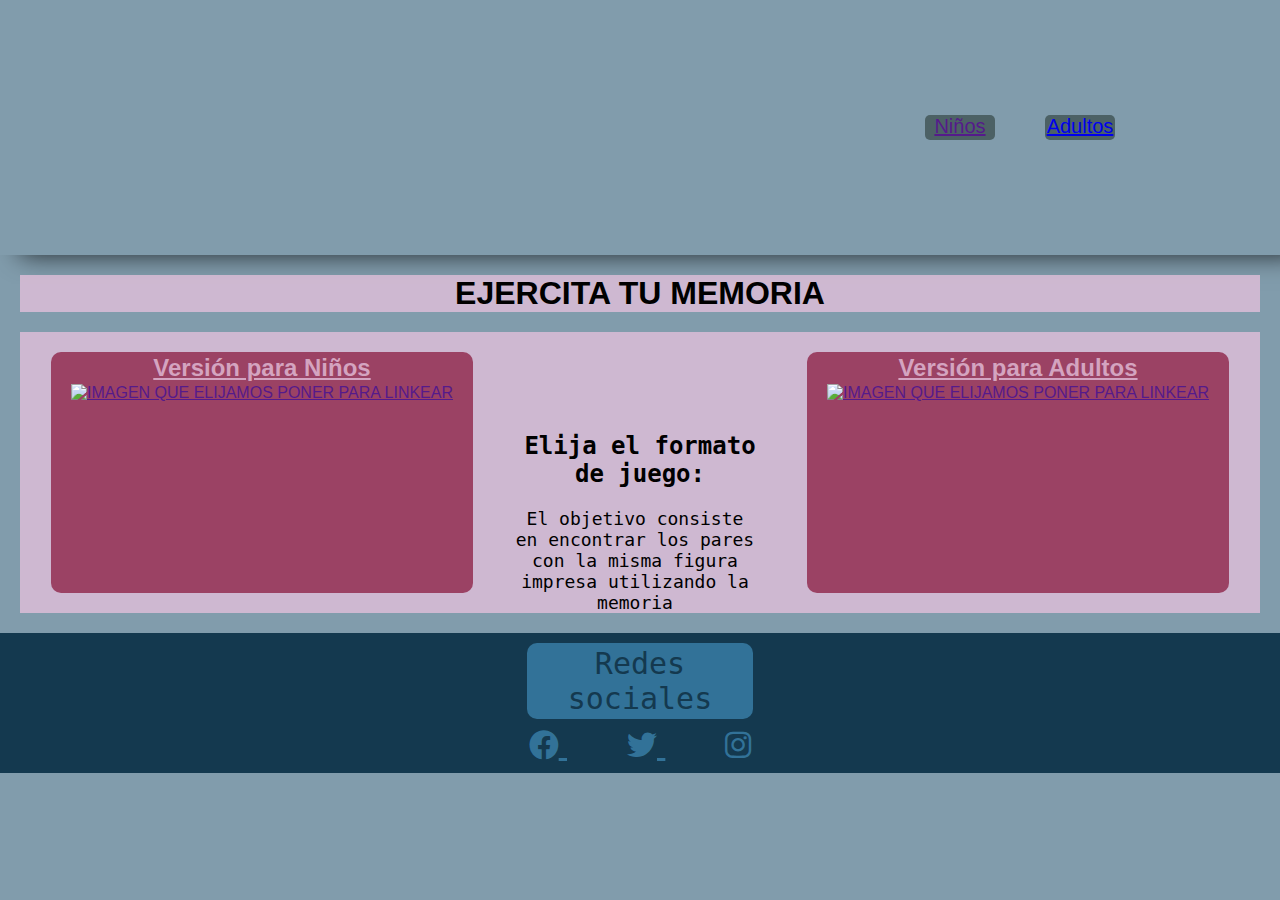
==== poyecto/Home/index.html @ 8ebeb44e "colores footer" ====
<!DOCTYPE html>
<html lang="en">
  <head>
    <meta charset="UTF-8" />
    <meta http-equiv="X-UA-Compatible" content="IE=edge" />
    <meta name="viewport" content="width=device-width, initial-scale=1.0" />
    <title>Juego de cartas</title>
    <link rel="stylesheet" href="https://cdnjs.cloudflare.com/ajax/libs/font-awesome/4.7.0/css/font-awesome.min.css">
    <link rel="stylesheet" href="https://cdnjs.cloudflare.com/ajax/libs/font-awesome/6.0.0-beta3/css/all.min.css">
    <link rel="stylesheet" href="../Game/gameCardsAll.css">
  </head>
  <body>
    <header>   
      <!-- Este topnav es el header del mobile, tipo burger  -->
      <div class="topnav"> 
        <div id="myLinks">
          <a href="" >Niños</a>
          <a href="">Adultos</a>

        </div>
        <a href="javascript:void(0);" class="icon" onclick="myFunction()">
          <i class="fa fa-bars"></i>
        </a>
      </div>
      <!-- Este header es el desktop,(habrá que modificar) -->
      <div class="headerAll">
        <div class="headerLeft">
        </div>
        <div class="headerRight">
          <div class="buttonHeader"><a href="" >Niños</a></div> <!-- falta poner el link de las paginas -->
          <div class="buttonHeader"><a href="./adultGame.html" >Adultos</a></div> <!-- falta poner el link de las paginas -->
        </div>
      </div>
    </header>

    <main>
      <div id="tittleHome"><h1 id="sonTittleHome">EJERCITA TU MEMORIA</h1></div>
      <div id="mainLinkGames">
        <div class="linkGamesCards1">
          <h2>Versión para Niños</h2>
          <a href=""><img src="https://th.bing.com/th/id/R.a13e9191aba172e278066bf90a1d1ddb?rik=uK7rzWYiFT%2bPhg&riu=http%3a%2f%2f38.media.tumblr.com%2f40917676f55db24c23fecbcde1551c83%2ftumblr_n41c9bf3sR1rv6iido1_500.gif&ehk=UHfjZ%2fTeA08jllVdmCpUYcW5CUxBAH01aPFRRXY80%2bc%3d&risl=&pid=ImgRaw&r=0" alt="IMAGEN QUE ELIJAMOS PONER PARA LINKEAR"></a>
        </div>
        <div class="eleccion">
          <h2>Elija el formato de juego:</h2>
          <p>El objetivo consiste en encontrar los pares con la misma figura impresa utilizando la memoria</p>
        </div>
        <div class="linkGamesCards2">
          <h2>Versión para Adultos</h2>
          <a href=""><img src="https://k60.kn3.net/taringa/9/2/A/F/F/4/Nuehal/CB6.gif" alt="IMAGEN QUE ELIJAMOS PONER PARA LINKEAR"></a>
        </div>
        </div>  
      </div>
    </main>

    <footer>
      <div>
        <p>Redes sociales</p>
      </div>
      <div class="icons">
          <a href="">
              <i class="fab fa-facebook"></i>
          </a>
          <a href="">
              <i class="fab fa-twitter"></i>
          </a>
          <a href="">
              <i class="fab fa-instagram"></i>
          </a>
      </div>
    </footer>
    <script src="./topnav.js"></script>
  </body>
</html>
---- poyecto/Game/gameCardsAll.css ----
* {
  box-sizing: border-box;
  margin: 0px;
  font-family: "Gill Sans", "Gill Sans MT", Calibri, "Trebuchet MS", sans-serif;
}

body {
  background: rgb(129, 156, 172);
  font-size: 16px;
}

/* css menú burguer */
.topnav {
  overflow: hidden;
  background-color: rgb(219, 205, 75);
  position: relative;
}

.topnav #myLinks {
  display: none;
}

.topnav a {
  color: white;
  padding: 14px 16px;
  text-decoration: none;
  font-size: 17px;
  display: block;
}

.topnav a.icon {
  background: rgb(20, 57, 79);
  display: block;
  position: absolute;
  right: 20px;
  top: 16px;
  font-size: 2.5em;
  text-decoration: none;
}

.topnav a:hover {
  background-color: rgba(59, 131, 173, 0.781);
  color: black;
}

.active {
  background-color: rgb(20, 57, 79);
  color: white;
}

/* css menu desktop */

.headerAll {
  display: flex;
  justify-content: space-between;
  padding: 80px;
  background: url("https://p4.wallpaperbetter.com/wallpaper/29/770/557/movie-fantastic-four-2015-wallpaper-preview.jpg")center/cover;
  box-shadow: 20px 0 24px rgb(0, 0, 0, 0.75);
}

.headerLeft {
  padding-left: 15px;
}

.imageheaderLeft img{
  width: 250px;
  height: 100px;
  border-radius: 5px;
}

.headerRight {
  display: flex;
  align-content: space-between;
  margin: 10px 60px;
}

.buttonHeader {
  background-color: #4C6165;
  color: rgb(155, 66, 100);
  margin: 25px;
  width: 70px;
  height: 25px;
  display: flex;
  justify-content: center;
  text-align: center;
  border-radius: 5px;
  text-decoration: none ;
  font-size: 20px;
}
/* main */

#tittleHome {
  display: flex;
  justify-content: center;
  margin: 20px;
  background-color: rgba(228, 192, 219, 0.781);
}

#tittleGame {
  display: flex;
  justify-content: center;
  margin:10px 45% 10px;
  padding: 5px 0px;
  border-radius: 15px;
  background-color: rgb(255, 255, 255);
}

.sonTittleGame{
  display: flex;
  border-radius: 20px;
  text-decoration: none;
  font-size: 25px; 
}

.imgBackground{
  background: url("https://www.todofondos.net/wp-content/uploads/wood-wallpaper-wood-background-hd-134649-descargar-fondo-de-pantalla-hd.-imagen-hd-1080p-de-madera.jpg") center/cover;
  margin:30px;
  border-radius: 50px;
  padding-top: 20px ;
}

#mainLinkGames {
  display: flex;
  justify-content: space-around;
  background-color: rgba(228, 192, 219, 0.781);
  margin: 20px;
  text-align: center;
}

.linkGamesCards1{
  margin: 20px;
padding: 0px;
background: rgb(155, 66, 100);
border-radius: 10px;
}

.linkGamesCards2{
margin: 20px; 
padding: 0px;
background: rgb(155, 66, 100);
border-radius: 10px;
}

.linkGamesCards1 a img{
  margin: 0px 20px 20px 20px;
  width: 400px;
  
  
  
}
.linkGamesCards2 a img{
  margin: 0px 20px 20px 20px;
  width: 400px;
  height: 290px;
}

.linkGamesCards1 h2{
  color: rgba(228, 192, 219, 0.781);
text-decoration: underline;
margin: 2px;
}

.linkGamesCards2 h2{
  color: rgba(228, 192, 219, 0.781);
text-decoration: underline;
margin: 2px;
}
.eleccion{
  width: 250px;
  margin-top: 100px;
  text-align: center;
  justify-content: space-around;
}
.eleccion h2{
  margin-bottom: 20px;
  font-family: monospace;
  width: 250px;
  
}

.eleccion p{
  font-size: 18px;
  width: 240px;
  font-family:monospace;
}

#cartas {
  display: grid;
  justify-content: center;
  text-align: center;
  grid-template-columns: repeat(4,1fr);
  padding: 30px 60px;
  
}

.hidden {
  display: none !important;
}

.show {
  display: block !important;
}

.listen img{
  width: 150px;
  height: 170px;
  margin: 10px;
}

.imageCardsAPI {
  display: none;
}

.imageCardsAPI img{
  width: 150px;
  height: 170px;
  margin: 10px;
}

footer {
  padding: 10px;
  min-height: 100px;
  background-color: rgb(20, 57, 79);
}

footer p {
  text-align: center;
  font-size: 30px;
   color: rgb(20, 57, 79);
  font-family: monospace;
  background: rgba(59, 131, 173, 0.781);
  padding: 3px;
  margin: 0 41%;
  border-radius: 10px;
  margin-bottom: 10px;
}
.icons{
  text-align: center;
  font-size: 30px;
}

.icons a{
  justify-content: space-between;
  margin: 0px 30px;
  color: rgba(59, 131, 173, 0.781);
}

@media (max-width: 739.99px) {
  .headerAll {
    display: none;
  }

  .imageCardsAPI img{
    width: 100px;
    height: 100px;
    margin: 10px;
  }

  .listen img{
    width: 100px;
    height: 120px;
    margin: 10px;
  }
}

@media (min-width: 740px) {
  .topnav {
    display: none;
  }
}
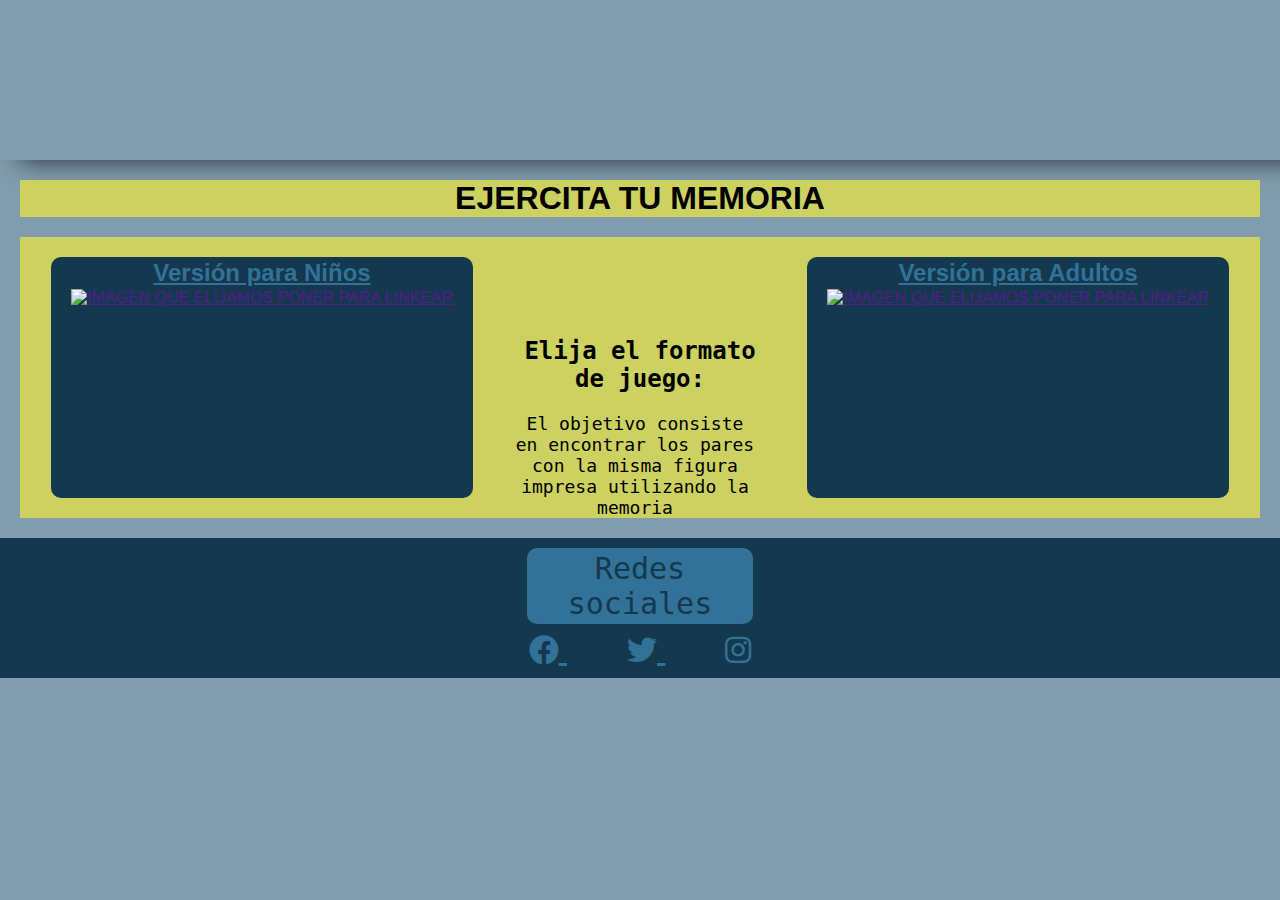
==== commit 92fac1f4: "cma" ====
--- a/poyecto/Home/index.html
+++ b/poyecto/Home/index.html
@@ -24,12 +24,6 @@
       </div>
       <!-- Este header es el desktop,(habrá que modificar) -->
       <div class="headerAll">
-        <div class="headerLeft">
-        </div>
-        <div class="headerRight">
-          <div class="buttonHeader"><a href="" >Niños</a></div> <!-- falta poner el link de las paginas -->
-          <div class="buttonHeader"><a href="./adultGame.html" >Adultos</a></div> <!-- falta poner el link de las paginas -->
-        </div>
       </div>
     </header>
 
--- a/poyecto/Game/gameCardsAll.css
+++ b/poyecto/Game/gameCardsAll.css
@@ -93,7 +93,7 @@
   display: flex;
   justify-content: center;
   margin: 20px;
-  background-color: rgba(228, 192, 219, 0.781);
+  background-color: rgba(226, 224, 76, 0.781);
 }
 
 #tittleGame {
@@ -122,7 +122,7 @@
 #mainLinkGames {
   display: flex;
   justify-content: space-around;
-  background-color: rgba(228, 192, 219, 0.781);
+  background-color: rgba(226, 224, 76, 0.781);
   margin: 20px;
   text-align: center;
 }
@@ -130,14 +130,14 @@
 .linkGamesCards1{
   margin: 20px;
 padding: 0px;
-background: rgb(155, 66, 100);
+background: rgb(20, 57, 79);
 border-radius: 10px;
 }
 
 .linkGamesCards2{
 margin: 20px; 
 padding: 0px;
-background: rgb(155, 66, 100);
+background: rgb(20, 57, 79);
 border-radius: 10px;
 }
 
@@ -155,13 +155,13 @@
 }
 
 .linkGamesCards1 h2{
-  color: rgba(228, 192, 219, 0.781);
+  color: rgba(59, 131, 173, 0.781);
 text-decoration: underline;
 margin: 2px;
 }
 
 .linkGamesCards2 h2{
-  color: rgba(228, 192, 219, 0.781);
+  color: rgba(59, 131, 173, 0.781);
 text-decoration: underline;
 margin: 2px;
 }
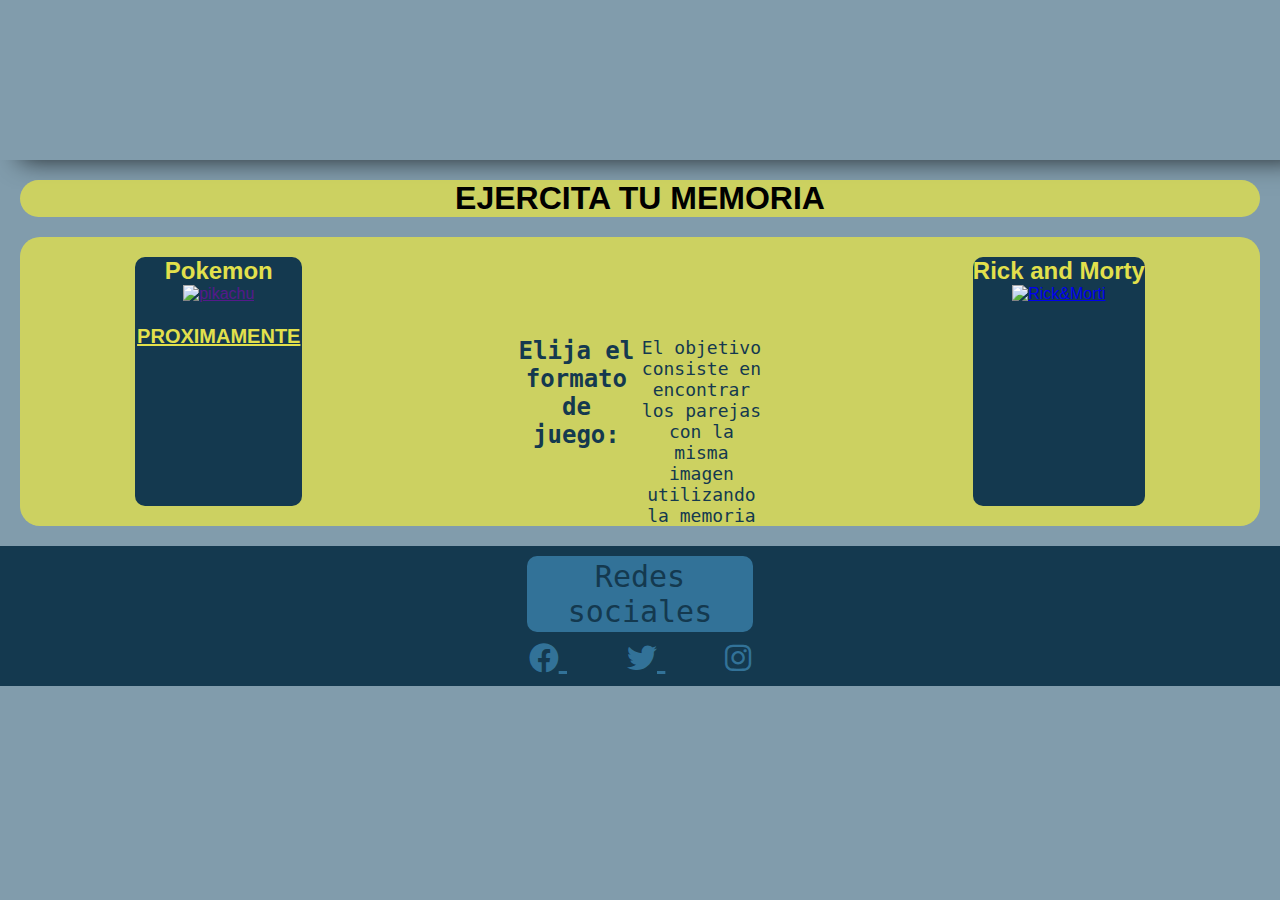
==== commit 19350a02: "cambios estructura adult home mobile" ====
--- a/poyecto/Home/index.html
+++ b/poyecto/Home/index.html
@@ -11,18 +11,6 @@
   </head>
   <body>
     <header>   
-      <!-- Este topnav es el header del mobile, tipo burger  -->
-      <div class="topnav"> 
-        <div id="myLinks">
-          <a href="" >Niños</a>
-          <a href="">Adultos</a>
-
-        </div>
-        <a href="javascript:void(0);" class="icon" onclick="myFunction()">
-          <i class="fa fa-bars"></i>
-        </a>
-      </div>
-      <!-- Este header es el desktop,(habrá que modificar) -->
       <div class="headerAll">
       </div>
     </header>
@@ -30,20 +18,34 @@
     <main>
       <div id="tittleHome"><h1 id="sonTittleHome">EJERCITA TU MEMORIA</h1></div>
       <div id="mainLinkGames">
-        <div class="linkGamesCards1">
-          <h2>Versión para Niños</h2>
-          <a href=""><img src="https://th.bing.com/th/id/R.a13e9191aba172e278066bf90a1d1ddb?rik=uK7rzWYiFT%2bPhg&riu=http%3a%2f%2f38.media.tumblr.com%2f40917676f55db24c23fecbcde1551c83%2ftumblr_n41c9bf3sR1rv6iido1_500.gif&ehk=UHfjZ%2fTeA08jllVdmCpUYcW5CUxBAH01aPFRRXY80%2bc%3d&risl=&pid=ImgRaw&r=0" alt="IMAGEN QUE ELIJAMOS PONER PARA LINKEAR"></a>
+          <div class="linkGamesCards">
+            <h2>Pokemon</h2>
+            <a href=""><img class="two-columns" src="https://th.bing.com/th/id/R.a13e9191aba172e278066bf90a1d1ddb?rik=uK7rzWYiFT%2bPhg&riu=http%3a%2f%2f38.media.tumblr.com%2f40917676f55db24c23fecbcde1551c83%2ftumblr_n41c9bf3sR1rv6iido1_500.gif&ehk=UHfjZ%2fTeA08jllVdmCpUYcW5CUxBAH01aPFRRXY80%2bc%3d&risl=&pid=ImgRaw&r=0" alt="pikachu"></a>
+            <p><strong>PROXIMAMENTE</strong></p>
+          </div>
+          <div class="eleccion">
+            <h2>Elija el formato de juego:</h2>
+            <p>El objetivo consiste en encontrar los parejas con la misma imagen utilizando la memoria</p>
+          </div>
+          <div class="linkGamesCards">
+            <h2>Rick and Morty</h2>
+            <a href="../Game/adultGame.html"><img src="https://k60.kn3.net/taringa/9/2/A/F/F/4/Nuehal/CB6.gif" alt="Rick&Morti"></a>
+          </div>
         </div>
-        <div class="eleccion">
-          <h2>Elija el formato de juego:</h2>
-          <p>El objetivo consiste en encontrar los pares con la misma figura impresa utilizando la memoria</p>
-        </div>
-        <div class="linkGamesCards2">
-          <h2>Versión para Adultos</h2>
-          <a href=""><img src="https://k60.kn3.net/taringa/9/2/A/F/F/4/Nuehal/CB6.gif" alt="IMAGEN QUE ELIJAMOS PONER PARA LINKEAR"></a>
-        </div>
-        </div>  
-      </div>
+        <div id="mainLinkGamesMobile">
+          <div class="eleccionMobile">
+            <h2>Elija el formato de juego:</h2>
+            <p>El objetivo consiste en encontrar los parejas con la misma imagen utilizando la memoria</p>
+          </div>
+          <div class="linkGamesCards">
+            <h2>Pokemon</h2>
+            <a href=""><img class="two-columns" src="https://th.bing.com/th/id/R.a13e9191aba172e278066bf90a1d1ddb?rik=uK7rzWYiFT%2bPhg&riu=http%3a%2f%2f38.media.tumblr.com%2f40917676f55db24c23fecbcde1551c83%2ftumblr_n41c9bf3sR1rv6iido1_500.gif&ehk=UHfjZ%2fTeA08jllVdmCpUYcW5CUxBAH01aPFRRXY80%2bc%3d&risl=&pid=ImgRaw&r=0" alt="pikachu"></a>
+            <p><strong>PROXIMAMENTE</strong></p>
+          </div>
+          <div class="linkGamesCards">
+            <h2>Rick and Morty</h2>
+            <a href="../Game/adultGame.html"><img src="https://k60.kn3.net/taringa/9/2/A/F/F/4/Nuehal/CB6.gif" alt="Rick&Morti"></a>
+          </div>
     </main>
 
     <footer>
--- a/poyecto/Game/gameCardsAll.css
+++ b/poyecto/Game/gameCardsAll.css
@@ -94,6 +94,7 @@
   justify-content: center;
   margin: 20px;
   background-color: rgba(226, 224, 76, 0.781);
+  border-radius: 20px;
 }
 
 #tittleGame {
@@ -125,52 +126,44 @@
   background-color: rgba(226, 224, 76, 0.781);
   margin: 20px;
   text-align: center;
-}
-
-.linkGamesCards1{
+  color: rgb(226, 224, 76);
+  border-radius: 20px;
+}
+
+.linkGamesCards{
   margin: 20px;
 padding: 0px;
 background: rgb(20, 57, 79);
 border-radius: 10px;
 }
 
-.linkGamesCards2{
+.linkGamesCards{
 margin: 20px; 
 padding: 0px;
 background: rgb(20, 57, 79);
 border-radius: 10px;
 }
 
-.linkGamesCards1 a img{
-  margin: 0px 20px 20px 20px;
-  width: 400px;
-  
-  
-  
-}
-.linkGamesCards2 a img{
+.linkGamesCards a img{
   margin: 0px 20px 20px 20px;
   width: 400px;
   height: 290px;
 }
 
-.linkGamesCards1 h2{
-  color: rgba(59, 131, 173, 0.781);
-text-decoration: underline;
-margin: 2px;
-}
-
-.linkGamesCards2 h2{
-  color: rgba(59, 131, 173, 0.781);
-text-decoration: underline;
-margin: 2px;
-}
+.linkGamesCards p{
+  text-decoration: underline;
+  margin: 2px;
+  font-size: 20px;
+}
+
 .eleccion{
   width: 250px;
   margin-top: 100px;
   text-align: center;
   justify-content: space-around;
-}
+  color: rgb(20, 57, 79);
+}
+
 .eleccion h2{
   margin-bottom: 20px;
   font-family: monospace;
@@ -182,6 +175,24 @@
   font-size: 18px;
   width: 240px;
   font-family:monospace;
+}
+
+#mainLinkGamesMobile {
+  display: flex;
+  flex-direction: column;
+  background-color: rgba(226, 224, 76, 0.781);
+  margin: 20px;
+  text-align: center;
+  color: rgb(20, 57, 79);
+  border-radius: 20px;
+}
+
+.eleccion{
+  display: flex;
+  justify-content: center;
+  width: 250px;
+  margin-top: 100px;
+  color: rgb(20, 57, 79);
 }
 
 #cartas {
@@ -246,9 +257,6 @@
 }
 
 @media (max-width: 739.99px) {
-  .headerAll {
-    display: none;
-  }
 
   .imageCardsAPI img{
     width: 100px;
@@ -261,10 +269,14 @@
     height: 120px;
     margin: 10px;
   }
+
+  #mainLinkGames{
+    display: none;
+  }
 }
 
 @media (min-width: 740px) {
-  .topnav {
+  #mainLinkGamesMobile{
     display: none;
   }
 }
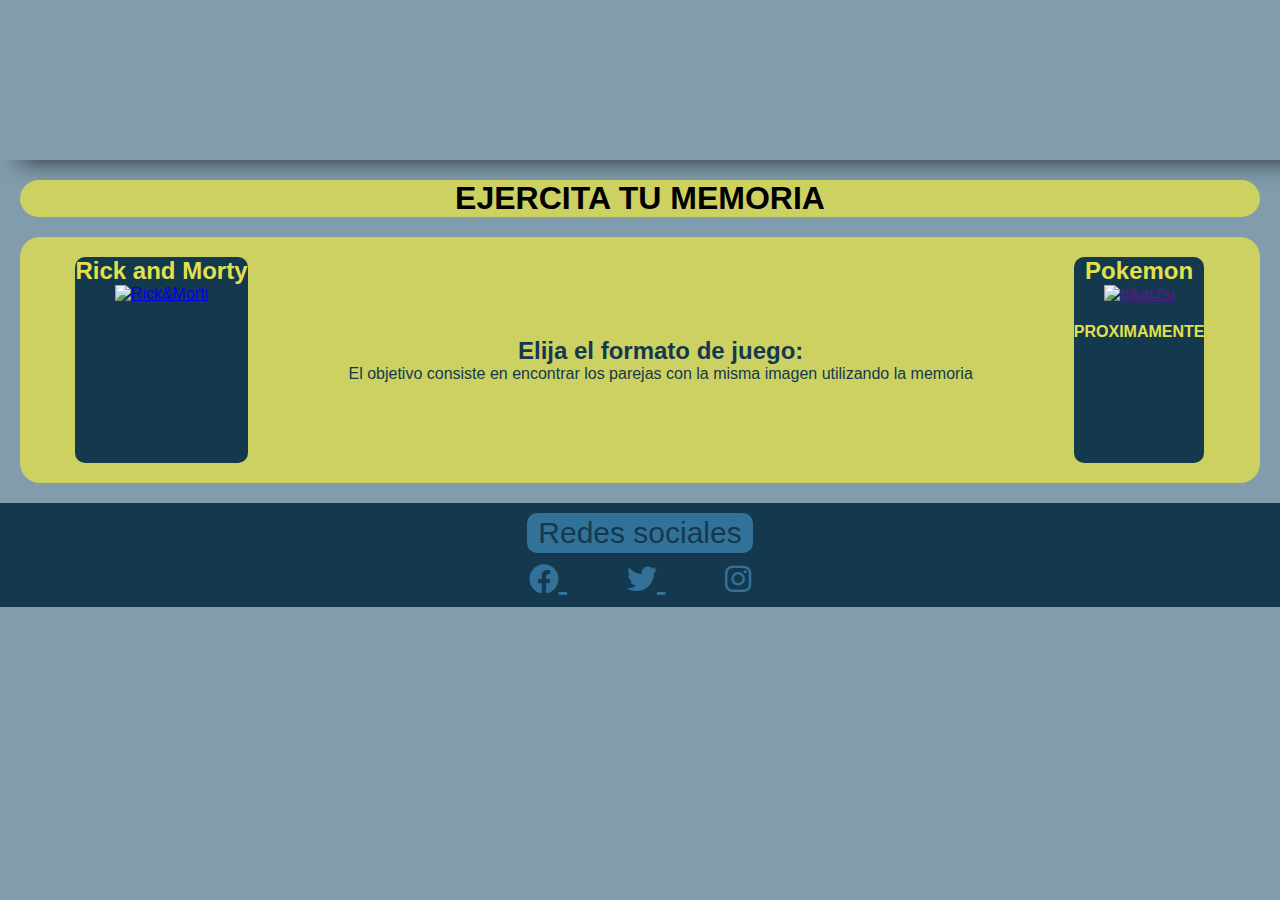
==== commit 8fe98409: "responsive home" ====
--- a/poyecto/Home/index.html
+++ b/poyecto/Home/index.html
@@ -17,39 +17,58 @@
 
     <main>
       <div id="tittleHome"><h1 id="sonTittleHome">EJERCITA TU MEMORIA</h1></div>
+      <div id="mainLinkGamesMaxPixel">
+        <div class="linkGamesCardsMaxPixel">
+          <h2>Rick and Morty</h2>
+          <a href="../Game/adultGame.html"><img src="https://k60.kn3.net/taringa/9/2/A/F/F/4/Nuehal/CB6.gif" alt="Rick&Morti"></a>
+        </div>
+        <div class="electionMaxPixel">
+          <h2>Elija el formato de juego:</h2>
+          <p>El objetivo consiste en encontrar los parejas con la misma imagen utilizando la memoria</p>
+        </div>
+        <div class="linkGamesCardsMaxPixel">
+          <h2>Pokemon</h2>
+          <a href=""><img class="two-columns" src="https://th.bing.com/th/id/R.a13e9191aba172e278066bf90a1d1ddb?rik=uK7rzWYiFT%2bPhg&riu=http%3a%2f%2f38.media.tumblr.com%2f40917676f55db24c23fecbcde1551c83%2ftumblr_n41c9bf3sR1rv6iido1_500.gif&ehk=UHfjZ%2fTeA08jllVdmCpUYcW5CUxBAH01aPFRRXY80%2bc%3d&risl=&pid=ImgRaw&r=0" alt="pikachu"></a>
+          <p><strong>PROXIMAMENTE</strong></p>
+        </div>
+      </div>
       <div id="mainLinkGames">
-          <div class="linkGamesCards">
-            <h2>Pokemon</h2>
-            <a href=""><img class="two-columns" src="https://th.bing.com/th/id/R.a13e9191aba172e278066bf90a1d1ddb?rik=uK7rzWYiFT%2bPhg&riu=http%3a%2f%2f38.media.tumblr.com%2f40917676f55db24c23fecbcde1551c83%2ftumblr_n41c9bf3sR1rv6iido1_500.gif&ehk=UHfjZ%2fTeA08jllVdmCpUYcW5CUxBAH01aPFRRXY80%2bc%3d&risl=&pid=ImgRaw&r=0" alt="pikachu"></a>
-            <p><strong>PROXIMAMENTE</strong></p>
-          </div>
-          <div class="eleccion">
-            <h2>Elija el formato de juego:</h2>
-            <p>El objetivo consiste en encontrar los parejas con la misma imagen utilizando la memoria</p>
-          </div>
-          <div class="linkGamesCards">
-            <h2>Rick and Morty</h2>
-            <a href="../Game/adultGame.html"><img src="https://k60.kn3.net/taringa/9/2/A/F/F/4/Nuehal/CB6.gif" alt="Rick&Morti"></a>
-          </div>
+        <div class="linkGamesCards">
+          <h2>Rick and Morty</h2>
+          <a href="../Game/adultGame.html"><img src="https://k60.kn3.net/taringa/9/2/A/F/F/4/Nuehal/CB6.gif" alt="Rick&Morti"></a>
         </div>
-        <div id="mainLinkGamesMobile">
-          <div class="eleccionMobile">
-            <h2>Elija el formato de juego:</h2>
-            <p>El objetivo consiste en encontrar los parejas con la misma imagen utilizando la memoria</p>
-          </div>
-          <div class="linkGamesCards">
-            <h2>Pokemon</h2>
-            <a href=""><img class="two-columns" src="https://th.bing.com/th/id/R.a13e9191aba172e278066bf90a1d1ddb?rik=uK7rzWYiFT%2bPhg&riu=http%3a%2f%2f38.media.tumblr.com%2f40917676f55db24c23fecbcde1551c83%2ftumblr_n41c9bf3sR1rv6iido1_500.gif&ehk=UHfjZ%2fTeA08jllVdmCpUYcW5CUxBAH01aPFRRXY80%2bc%3d&risl=&pid=ImgRaw&r=0" alt="pikachu"></a>
-            <p><strong>PROXIMAMENTE</strong></p>
-          </div>
-          <div class="linkGamesCards">
-            <h2>Rick and Morty</h2>
-            <a href="../Game/adultGame.html"><img src="https://k60.kn3.net/taringa/9/2/A/F/F/4/Nuehal/CB6.gif" alt="Rick&Morti"></a>
-          </div>
+        <div class="election">
+          <h2>Elija el formato de juego:</h2>
+          <p>El objetivo consiste en encontrar los parejas con la misma imagen utilizando la memoria</p>
+        </div>
+        <div class="linkGamesCards">
+          <h2>Pokemon</h2>
+          <a href=""><img class="two-columns" src="https://th.bing.com/th/id/R.a13e9191aba172e278066bf90a1d1ddb?rik=uK7rzWYiFT%2bPhg&riu=http%3a%2f%2f38.media.tumblr.com%2f40917676f55db24c23fecbcde1551c83%2ftumblr_n41c9bf3sR1rv6iido1_500.gif&ehk=UHfjZ%2fTeA08jllVdmCpUYcW5CUxBAH01aPFRRXY80%2bc%3d&risl=&pid=ImgRaw&r=0" alt="pikachu"></a>
+          <p><strong>PROXIMAMENTE</strong></p>
+        </div>
+      </div>
+      <div id="mainLinkGamesMobile">
+        <div class="electionMobile">
+          <h2 class="titleElectionMobile">Elija el formato de juego:</h2>
+          <p class="parrafElectionMobile">El objetivo consiste en encontrar los parejas con la misma imagen utilizando la memoria</p>
+        </div>
+        <div class="linkGamesCardsMobile">
+          <h2>Rick and Morty</h2>
+          <a href="../Game/adultGame.html"><img src="https://k60.kn3.net/taringa/9/2/A/F/F/4/Nuehal/CB6.gif" alt="Rick&Morti"></a>
+        </div>
+        <div class="linkGamesCardsMobile">
+          <h2>Pokemon</h2>
+          <a href=""><img class="two-columns" src="https://th.bing.com/th/id/R.a13e9191aba172e278066bf90a1d1ddb?rik=uK7rzWYiFT%2bPhg&riu=http%3a%2f%2f38.media.tumblr.com%2f40917676f55db24c23fecbcde1551c83%2ftumblr_n41c9bf3sR1rv6iido1_500.gif&ehk=UHfjZ%2fTeA08jllVdmCpUYcW5CUxBAH01aPFRRXY80%2bc%3d&risl=&pid=ImgRaw&r=0" alt="pikachu"></a>
+          <p><strong>PROXIMAMENTE</strong></p>
+        </div>
+      </div>
     </main>
 
     <footer>
-      <div>
+      <div class="parrafFooterMobile">
+        <p>Redes sociales</p>
+      </div>
+      <div class="parrafFooterDesktop">
         <p>Redes sociales</p>
       </div>
       <div class="icons">
--- a/poyecto/Game/gameCardsAll.css
+++ b/poyecto/Game/gameCardsAll.css
@@ -120,7 +120,7 @@
   padding-top: 20px ;
 }
 
-#mainLinkGames {
+#mainLinkGamesMaxPixel {
   display: flex;
   justify-content: space-around;
   background-color: rgba(226, 224, 76, 0.781);
@@ -130,69 +130,105 @@
   border-radius: 20px;
 }
 
+.linkGamesCardsMaxPixel{
+  margin: 20px; 
+  padding: 0px;
+  background: rgb(20, 57, 79);
+  border-radius: 10px;
+}
+
+.linkGamesCardsMaxPixel a img{
+  margin: 0px 20px 20px 20px;
+  width: 400px;
+  height: 290px;
+}
+
+.electionMaxPixel{
+  display: flex;
+  flex-direction: column;
+  align-items: center;
+  color: rgb(20, 57, 79);
+  padding: 100px 10px;
+}
+
+#mainLinkGames {
+  display: flex;
+  justify-content: space-around;
+  background-color: rgba(226, 224, 76, 0.781);
+  margin: 20px;
+  text-align: center;
+  color: rgb(226, 224, 76);
+  border-radius: 20px;
+}
+
 .linkGamesCards{
   margin: 20px;
-padding: 0px;
-background: rgb(20, 57, 79);
-border-radius: 10px;
-}
-
-.linkGamesCards{
+  padding: 0px;
+  background: rgb(20, 57, 79);
+  border-radius: 10px;
+}
+
+.linkGamesCards a img{
+  margin: 0px 20px 20px 20px;
+  width: 300px;
+  height: 190px;
+}
+
+.linkGamesCards p{
+  text-decoration: underline;
+  margin: 2px;
+  font-size: 20px;
+}
+
+.election{
+  width: 250px;
+  margin-top: 100px;
+  text-align: center;
+  justify-content: space-around;
+  color: rgb(20, 57, 79);
+}
+
+.eleccion h2{
+  margin-bottom: 20px;
+  font-family: monospace;
+  width: 250px;
+}
+
+.eleccion p{
+  font-size: 18px;
+  width: 240px;
+  font-family:monospace;
+}
+
+#mainLinkGamesMobile {
+  display: flex;
+  flex-direction: column;
+  background-color: rgba(226, 224, 76, 0.781);
+  margin: 20px;
+  text-align: center;
+  color: rgb(226, 224, 76);
+  border-radius: 20px;
+}
+
+.linkGamesCardsMobile{
 margin: 20px; 
 padding: 0px;
 background: rgb(20, 57, 79);
 border-radius: 10px;
 }
 
-.linkGamesCards a img{
+.linkGamesCardsMobile a img{
   margin: 0px 20px 20px 20px;
   width: 400px;
   height: 290px;
 }
 
-.linkGamesCards p{
-  text-decoration: underline;
-  margin: 2px;
-  font-size: 20px;
-}
-
-.eleccion{
-  width: 250px;
-  margin-top: 100px;
-  text-align: center;
-  justify-content: space-around;
+.electionMobile{
+  display: flex;
+  flex-direction: column;
+  align-items: center;
   color: rgb(20, 57, 79);
-}
-
-.eleccion h2{
-  margin-bottom: 20px;
-  font-family: monospace;
-  width: 250px;
-  
-}
-
-.eleccion p{
-  font-size: 18px;
-  width: 240px;
-  font-family:monospace;
-}
-
-#mainLinkGamesMobile {
-  display: flex;
-  flex-direction: column;
-  background-color: rgba(226, 224, 76, 0.781);
-  margin: 20px;
-  text-align: center;
-  color: rgb(20, 57, 79);
-  border-radius: 20px;
-}
-
-.eleccion{
-  display: flex;
-  justify-content: center;
-  width: 250px;
-  margin-top: 100px;
-  color: rgb(20, 57, 79);
+  padding: 50px 80px 20px 80px;
 }
 
 #cartas {
@@ -234,7 +270,7 @@
   background-color: rgb(20, 57, 79);
 }
 
-footer p {
+.parrafFooterDesktop {
   text-align: center;
   font-size: 30px;
    color: rgb(20, 57, 79);
@@ -245,6 +281,18 @@
   border-radius: 10px;
   margin-bottom: 10px;
 }
+
+.parrafFooterMobile {
+  text-align: center;
+  font-size: 25px;
+  color: rgb(20, 57, 79);
+  background: rgba(59, 131, 173, 0.781);
+  padding: 3px;
+  margin: 0 41%;
+  border-radius: 10px;
+  margin-bottom: 10px;
+}
+
 .icons{
   text-align: center;
   font-size: 30px;
@@ -256,7 +304,7 @@
   color: rgba(59, 131, 173, 0.781);
 }
 
-@media (max-width: 739.99px) {
+@media (max-width: 919.99px) {
 
   .imageCardsAPI img{
     width: 100px;
@@ -273,12 +321,44 @@
   #mainLinkGames{
     display: none;
   }
-}
-
-@media (min-width: 740px) {
+
+  .parrafFooterDesktop {
+    display: none;
+  }
+
+  #mainLinkGamesMaxPixel{
+    display: none;
+  }
+
+}
+
+@media (min-width: 920px) and (max-width: 1145.99px) {
   #mainLinkGamesMobile{
     display: none;
   }
-}
-
-
+
+  .parrafFooterMobile {
+    display: none;
+  }
+
+  #mainLinkGamesMaxPixel{
+    display: none;
+  }
+}
+
+@media (min-width: 1146px) {
+  #mainLinkGamesMobile{
+    display: none;
+  }
+
+  .parrafFooterMobile {
+    display: none;
+  }
+
+  #mainLinkGames{
+    display: none;
+  }
+
+}
+
+
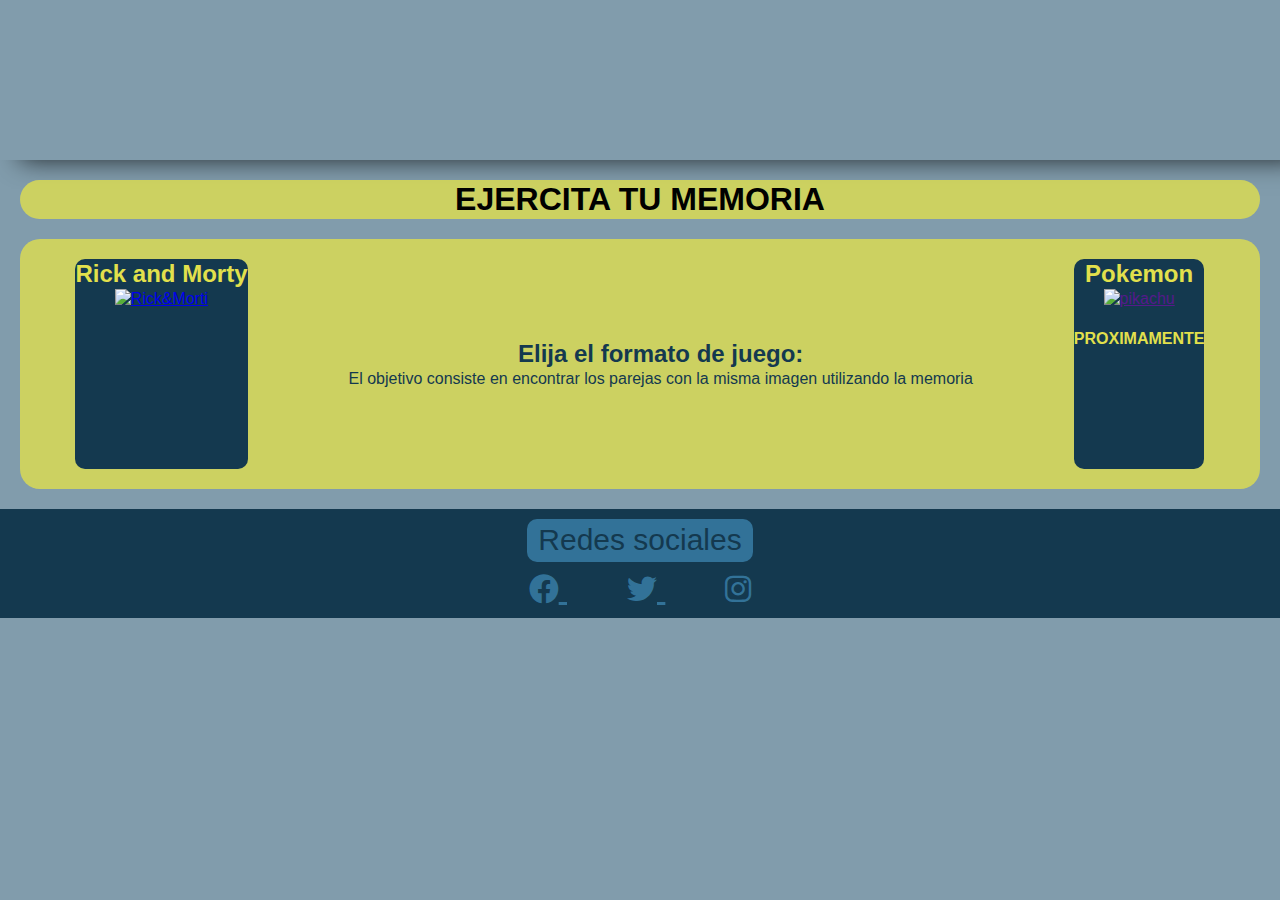
==== commit 4fdec30b: "delete coment" ====
--- a/poyecto/Home/index.html
+++ b/poyecto/Home/index.html
@@ -16,7 +16,7 @@
     </header>
 
     <main>
-      <div id="tittleHome"><h1 id="sonTittleHome">EJERCITA TU MEMORIA</h1></div>
+      <div id="tittleMainHome"><h1 id="sonTittleHome">EJERCITA TU MEMORIA</h1></div>
       <div id="mainLinkGamesMaxPixel">
         <div class="linkGamesCardsMaxPixel">
           <h2>Rick and Morty</h2>
--- a/poyecto/Game/gameCardsAll.css
+++ b/poyecto/Game/gameCardsAll.css
@@ -76,8 +76,8 @@
 
 .buttonHeader {
   background-color: #4C6165;
-  color: rgb(155, 66, 100);
-  margin: 25px;
+  color: rgb(34, 17, 97);
+  margin-bottom: 20px;
   width: 70px;
   height: 25px;
   display: flex;
@@ -89,7 +89,7 @@
 }
 /* main */
 
-#tittleHome {
+#tittleMainHome {
   display: flex;
   justify-content: center;
   margin: 20px;
@@ -97,27 +97,44 @@
   border-radius: 20px;
 }
 
-#tittleGame {
-  display: flex;
-  justify-content: center;
-  margin:10px 45% 10px;
+#padreButton {
+  display: flex;
+  justify-content: space-around;
   padding: 5px 0px;
   border-radius: 15px;
-  background-color: rgb(255, 255, 255);
-}
-
-.sonTittleGame{
-  display: flex;
+}
+
+.tittleHome {
+  display: flex;
+  justify-content: center;;
+  margin: 20px;
+  background-color: white;
+  border-radius: 20px;
+  font-size: 25px;
+  margin-right: 350px;
+  margin-top: 50px;
+  width: 150px;
+  height: 30px;
+  text-decoration: none;
+}
+
+.tittleGame{
+  display: flex;
+  justify-content: center;
   border-radius: 20px;
   text-decoration: none;
   font-size: 25px; 
+  background-color: aliceblue;
+  margin-left: 380px;
+  margin-top: 50px;
+  width: 155px;
+  height: 30px;
 }
 
 .imgBackground{
   background: url("https://www.todofondos.net/wp-content/uploads/wood-wallpaper-wood-background-hd-134649-descargar-fondo-de-pantalla-hd.-imagen-hd-1080p-de-madera.jpg") center/cover;
   margin:30px;
   border-radius: 50px;
-  padding-top: 20px ;
 }
 
 #mainLinkGamesMaxPixel {
@@ -237,7 +254,7 @@
   text-align: center;
   grid-template-columns: repeat(4,1fr);
   padding: 30px 60px;
-  
+  margin: 0px 50px;
 }
 
 .hidden {
@@ -304,6 +321,50 @@
   color: rgba(59, 131, 173, 0.781);
 }
 
+/* Baraja a la mesa */
+
+@keyframes repartir {
+  0% {
+    transform: translate(-1000px, -150px) rotate(0deg);
+    box-shadow: 0 10px 10px 0 rgba(0, 0, 0, 0.2);
+  }
+  80% {
+    box-shadow: 0 10px 10px 0 rgba(0, 0, 0, 0.2);
+  }
+}
+
+#cartas {
+    animation-name: repartir;
+    animation-duration: 1s;
+    animation-timing-function: ease-out;
+    animation-iteration-count: 1;
+    animation-direction: alternate;
+    animation-fill-mode: both;
+    animation-fill-mode: backwards;
+}
+
+
+#cartas:nth-of-type(1) {
+    animation-delay: 0s;
+}
+
+#cartas:nth-of-type(2) {
+    animation-delay: 0.3s;
+}
+
+#cartas:nth-of-type(3) {
+    animation-delay: 0.5s;
+}
+
+#cartas:nth-of-type(4) {
+    animation-delay: 0.8s;
+}
+
+html {
+  font: .625em/1.231 sans-serif;
+}
+
+/* ^^^^^ Baraja a la mesa ^^^^^^ */
 @media (max-width: 919.99px) {
 
   .imageCardsAPI img{
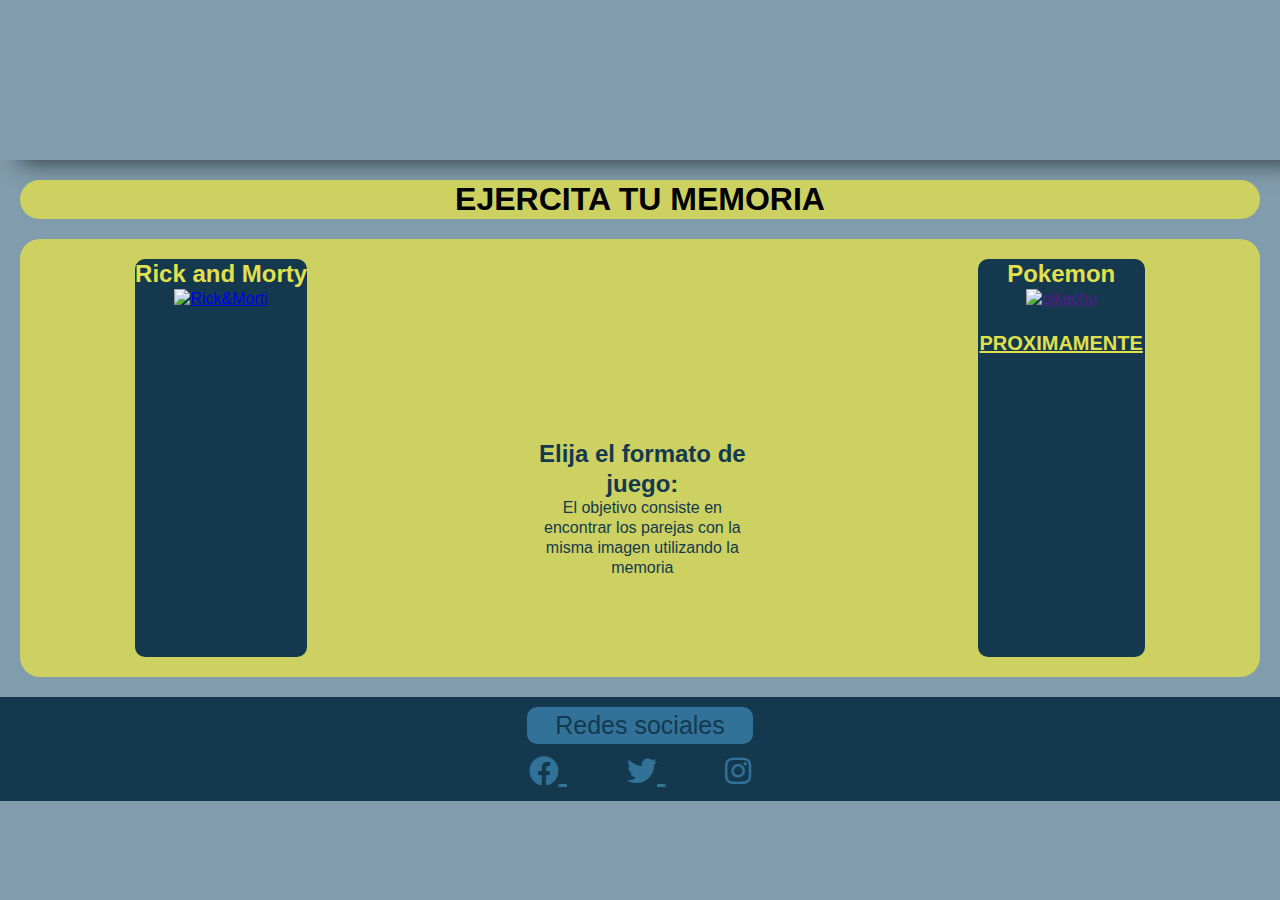
==== commit 627f8f43: "cambios básicos para no duplicar código CSS y gif Pikachu, no funcionaba" ====
--- a/poyecto/Home/index.html
+++ b/poyecto/Home/index.html
@@ -14,24 +14,8 @@
       <div class="headerAll">
       </div>
     </header>
-
     <main>
       <div id="tittleMainHome"><h1 id="sonTittleHome">EJERCITA TU MEMORIA</h1></div>
-      <div id="mainLinkGamesMaxPixel">
-        <div class="linkGamesCardsMaxPixel">
-          <h2>Rick and Morty</h2>
-          <a href="../Game/adultGame.html"><img src="https://k60.kn3.net/taringa/9/2/A/F/F/4/Nuehal/CB6.gif" alt="Rick&Morti"></a>
-        </div>
-        <div class="electionMaxPixel">
-          <h2>Elija el formato de juego:</h2>
-          <p>El objetivo consiste en encontrar los parejas con la misma imagen utilizando la memoria</p>
-        </div>
-        <div class="linkGamesCardsMaxPixel">
-          <h2>Pokemon</h2>
-          <a href=""><img class="two-columns" src="https://th.bing.com/th/id/R.a13e9191aba172e278066bf90a1d1ddb?rik=uK7rzWYiFT%2bPhg&riu=http%3a%2f%2f38.media.tumblr.com%2f40917676f55db24c23fecbcde1551c83%2ftumblr_n41c9bf3sR1rv6iido1_500.gif&ehk=UHfjZ%2fTeA08jllVdmCpUYcW5CUxBAH01aPFRRXY80%2bc%3d&risl=&pid=ImgRaw&r=0" alt="pikachu"></a>
-          <p><strong>PROXIMAMENTE</strong></p>
-        </div>
-      </div>
       <div id="mainLinkGames">
         <div class="linkGamesCards">
           <h2>Rick and Morty</h2>
@@ -43,32 +27,13 @@
         </div>
         <div class="linkGamesCards">
           <h2>Pokemon</h2>
-          <a href=""><img class="two-columns" src="https://th.bing.com/th/id/R.a13e9191aba172e278066bf90a1d1ddb?rik=uK7rzWYiFT%2bPhg&riu=http%3a%2f%2f38.media.tumblr.com%2f40917676f55db24c23fecbcde1551c83%2ftumblr_n41c9bf3sR1rv6iido1_500.gif&ehk=UHfjZ%2fTeA08jllVdmCpUYcW5CUxBAH01aPFRRXY80%2bc%3d&risl=&pid=ImgRaw&r=0" alt="pikachu"></a>
-          <p><strong>PROXIMAMENTE</strong></p>
-        </div>
-      </div>
-      <div id="mainLinkGamesMobile">
-        <div class="electionMobile">
-          <h2 class="titleElectionMobile">Elija el formato de juego:</h2>
-          <p class="parrafElectionMobile">El objetivo consiste en encontrar los parejas con la misma imagen utilizando la memoria</p>
-        </div>
-        <div class="linkGamesCardsMobile">
-          <h2>Rick and Morty</h2>
-          <a href="../Game/adultGame.html"><img src="https://k60.kn3.net/taringa/9/2/A/F/F/4/Nuehal/CB6.gif" alt="Rick&Morti"></a>
-        </div>
-        <div class="linkGamesCardsMobile">
-          <h2>Pokemon</h2>
-          <a href=""><img class="two-columns" src="https://th.bing.com/th/id/R.a13e9191aba172e278066bf90a1d1ddb?rik=uK7rzWYiFT%2bPhg&riu=http%3a%2f%2f38.media.tumblr.com%2f40917676f55db24c23fecbcde1551c83%2ftumblr_n41c9bf3sR1rv6iido1_500.gif&ehk=UHfjZ%2fTeA08jllVdmCpUYcW5CUxBAH01aPFRRXY80%2bc%3d&risl=&pid=ImgRaw&r=0" alt="pikachu"></a>
+          <a href=""><img class="two-columns" src="https://c.tenor.com/hdDOeKyj2oUAAAAd/pikachu-cute.gif" alt="pikachu"></a>
           <p><strong>PROXIMAMENTE</strong></p>
         </div>
       </div>
     </main>
-
     <footer>
-      <div class="parrafFooterMobile">
-        <p>Redes sociales</p>
-      </div>
-      <div class="parrafFooterDesktop">
+      <div class="parrafFooter">
         <p>Redes sociales</p>
       </div>
       <div class="icons">
--- a/poyecto/Game/gameCardsAll.css
+++ b/poyecto/Game/gameCardsAll.css
@@ -54,7 +54,7 @@
   display: flex;
   justify-content: space-between;
   padding: 80px;
-  background: url("https://p4.wallpaperbetter.com/wallpaper/29/770/557/movie-fantastic-four-2015-wallpaper-preview.jpg")center/cover;
+  background: url("https://p4.wallpaperbetter.com/wallpaper/29/770/557/movie-fantastic-four-2015-wallpaper-preview.jpg") center/cover;
   box-shadow: 20px 0 24px rgb(0, 0, 0, 0.75);
 }
 
@@ -137,35 +137,15 @@
   border-radius: 50px;
 }
 
-#mainLinkGamesMaxPixel {
-  display: flex;
-  justify-content: space-around;
-  background-color: rgba(226, 224, 76, 0.781);
-  margin: 20px;
-  text-align: center;
-  color: rgb(226, 224, 76);
-  border-radius: 20px;
-}
-
-.linkGamesCardsMaxPixel{
-  margin: 20px; 
-  padding: 0px;
-  background: rgb(20, 57, 79);
-  border-radius: 10px;
-}
-
-.linkGamesCardsMaxPixel a img{
-  margin: 0px 20px 20px 20px;
-  width: 400px;
-  height: 290px;
-}
-
-.electionMaxPixel{
+.election{
   display: flex;
   flex-direction: column;
   align-items: center;
   color: rgb(20, 57, 79);
-  padding: 100px 10px;
+  padding: 50px 80px 20px 80px;
+  width: 250px;
+  margin-top: 100px;
+  text-align: center;
 }
 
 #mainLinkGames {
@@ -197,13 +177,6 @@
   font-size: 20px;
 }
 
-.election{
-  width: 250px;
-  margin-top: 100px;
-  text-align: center;
-  justify-content: space-around;
-  color: rgb(20, 57, 79);
-}
 
 .eleccion h2{
   margin-bottom: 20px;
@@ -217,36 +190,6 @@
   font-family:monospace;
 }
 
-#mainLinkGamesMobile {
-  display: flex;
-  flex-direction: column;
-  background-color: rgba(226, 224, 76, 0.781);
-  margin: 20px;
-  text-align: center;
-  color: rgb(226, 224, 76);
-  border-radius: 20px;
-}
-
-.linkGamesCardsMobile{
-margin: 20px; 
-padding: 0px;
-background: rgb(20, 57, 79);
-border-radius: 10px;
-}
-
-.linkGamesCardsMobile a img{
-  margin: 0px 20px 20px 20px;
-  width: 400px;
-  height: 290px;
-}
-
-.electionMobile{
-  display: flex;
-  flex-direction: column;
-  align-items: center;
-  color: rgb(20, 57, 79);
-  padding: 50px 80px 20px 80px;
-}
 
 #cartas {
   display: grid;
@@ -287,20 +230,20 @@
   background-color: rgb(20, 57, 79);
 }
 
-.parrafFooterDesktop {
+.icons{
   text-align: center;
   font-size: 30px;
-   color: rgb(20, 57, 79);
+}
+
+.icons a{
+  justify-content: space-between;
+  margin: 0px 30px;
+  color: rgba(59, 131, 173, 0.781);
+}
+
+.parrafFooter {
+  text-align: center;
   font-family: monospace;
-  background: rgba(59, 131, 173, 0.781);
-  padding: 3px;
-  margin: 0 41%;
-  border-radius: 10px;
-  margin-bottom: 10px;
-}
-
-.parrafFooterMobile {
-  text-align: center;
   font-size: 25px;
   color: rgb(20, 57, 79);
   background: rgba(59, 131, 173, 0.781);
@@ -308,17 +251,6 @@
   margin: 0 41%;
   border-radius: 10px;
   margin-bottom: 10px;
-}
-
-.icons{
-  text-align: center;
-  font-size: 30px;
-}
-
-.icons a{
-  justify-content: space-between;
-  margin: 0px 30px;
-  color: rgba(59, 131, 173, 0.781);
 }
 
 /* Baraja a la mesa */
@@ -366,7 +298,7 @@
 
 /* ^^^^^ Baraja a la mesa ^^^^^^ */
 @media (max-width: 919.99px) {
-
+  /* YA ESTABA ANTES DEL CAMBIO*/
   .imageCardsAPI img{
     width: 100px;
     height: 100px;
@@ -379,47 +311,33 @@
     margin: 10px;
   }
 
-  #mainLinkGames{
-    display: none;
-  }
-
-  .parrafFooterDesktop {
-    display: none;
-  }
-
-  #mainLinkGamesMaxPixel{
-    display: none;
+  /*HASTA AQUÍ*/
+
+  .linkGamesCards a img{
+    margin: 0px 20px 20px 20px;
+    width: 400px;
+    height: 290px;
   }
 
 }
 
 @media (min-width: 920px) and (max-width: 1145.99px) {
-  #mainLinkGamesMobile{
-    display: none;
-  }
-
-  .parrafFooterMobile {
-    display: none;
-  }
-
-  #mainLinkGamesMaxPixel{
-    display: none;
+  .parrafFooter {
+    font-size: 30px;
   }
 }
 
 @media (min-width: 1146px) {
-  #mainLinkGamesMobile{
-    display: none;
-  }
-
-  .parrafFooterMobile {
-    display: none;
-  }
-
-  #mainLinkGames{
-    display: none;
-  }
-
-}
-
-
+  .linkGamesCards a img{
+    margin: 0px 20px 20px 20px;
+    width: 400px;
+    height: 290px;
+  }
+
+  .election{
+    padding: 100px 10px;
+  }
+
+}
+
+
